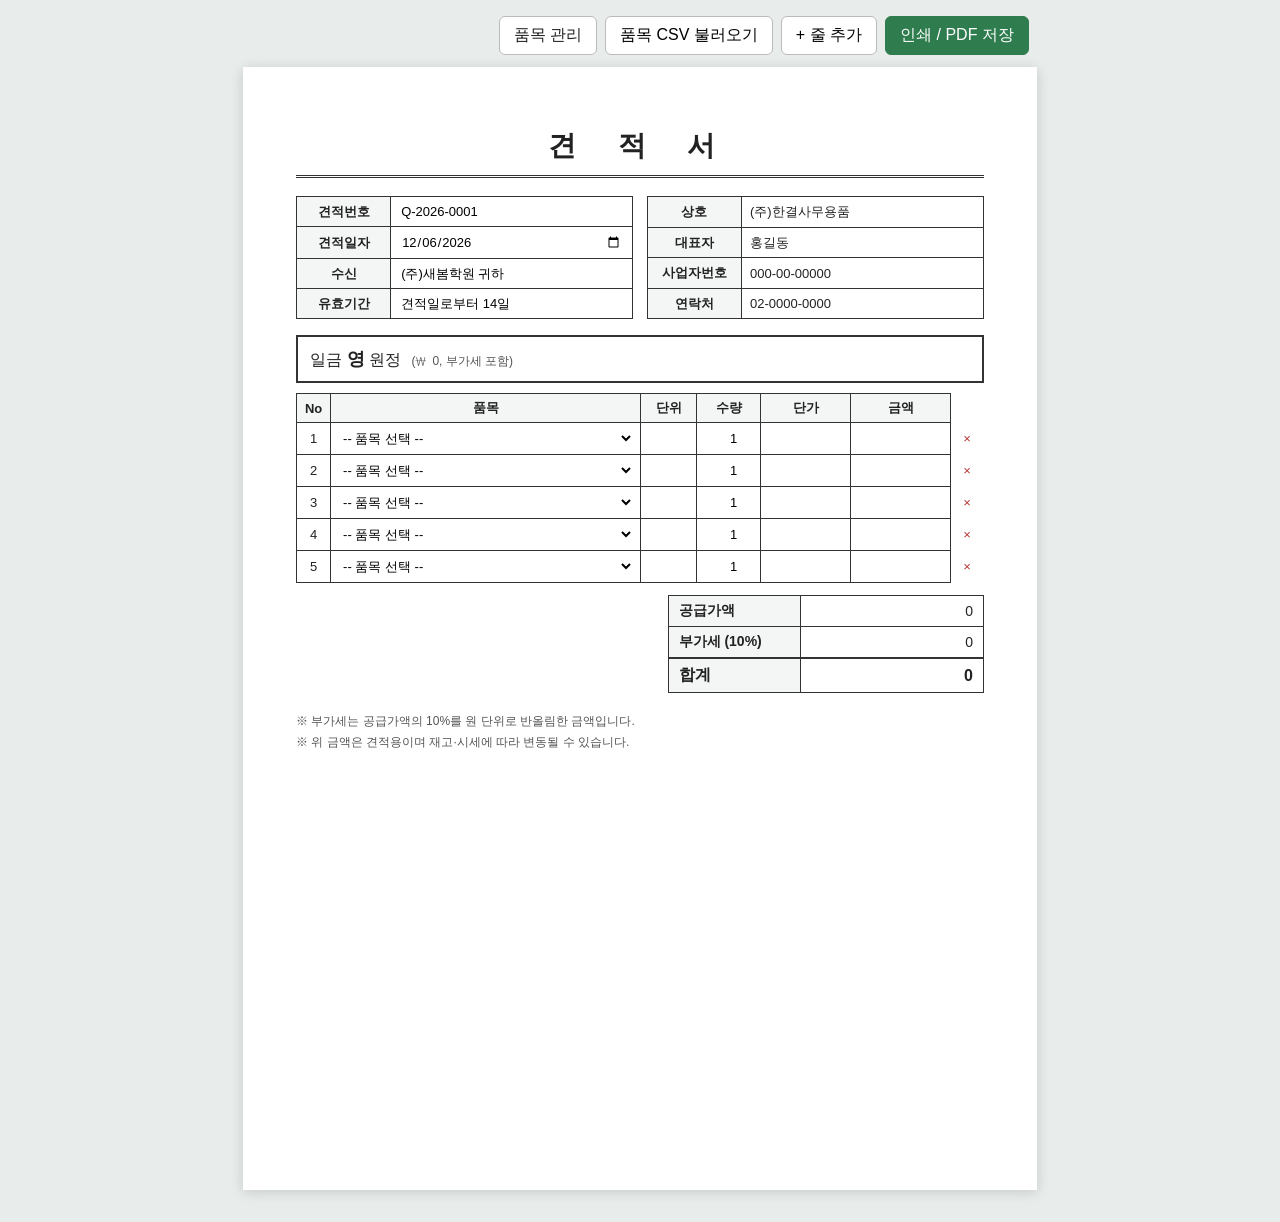
==== index.html @ 33ef7d53 "초기화" ====
<!doctype html>
<html lang="ko">
<head>
<meta charset="utf-8">
<meta name="viewport" content="width=device-width, initial-scale=1">
<title>견적서 계산기</title>
<link rel="stylesheet" href="style.css">
</head>
<body>
<div class="toolbar no-print">
  <a class="btn" href="items.html">품목 관리</a>
  <button id="load-csv" title="items.csv를 골라 품목 목록을 바꿔요">품목 CSV 불러오기</button>
  <input id="csv-file" type="file" accept=".csv,text/csv" hidden>
  <button id="add-row">+ 줄 추가</button>
  <button id="print" class="primary">인쇄 / PDF 저장</button>
</div>

<main class="sheet">
  <h1>견 적 서</h1>

  <section class="info">
    <table class="meta">
      <tr><th>견적번호</th><td><input id="quote-no" value="Q-2026-0001"></td></tr>
      <tr><th>견적일자</th><td><input id="quote-date" type="date"></td></tr>
      <tr><th>수신</th><td><input id="customer" value="(주)새봄학원 귀하"></td></tr>
      <tr><th>유효기간</th><td><input value="견적일로부터 14일"></td></tr>
    </table>
    <table class="meta supplier">
      <tr><th>상호</th><td>(주)한결사무용품</td></tr>
      <tr><th>대표자</th><td>홍길동</td></tr>
      <tr><th>사업자번호</th><td>000-00-00000</td></tr>
      <tr><th>연락처</th><td>02-0000-0000</td></tr>
    </table>
  </section>

  <p class="hangul-line">일금 <strong id="hangul">영</strong> 원정 <span>(₩<span id="hangul-num">0</span>, 부가세 포함)</span></p>

  <table class="items">
    <thead>
      <tr><th class="c-no">No</th><th>품목</th><th class="c-unit">단위</th><th class="c-qty">수량</th><th class="c-price">단가</th><th class="c-amt">금액</th><th class="c-del no-print"></th></tr>
    </thead>
    <tbody id="rows"></tbody>
  </table>

  <table class="totals">
    <tr><th>공급가액</th><td id="supply">0</td></tr>
    <tr><th>부가세 (10%)</th><td id="vat">0</td></tr>
    <tr class="grand"><th>합계</th><td id="total">0</td></tr>
  </table>

  <p class="note">※ 부가세는 공급가액의 10%를 원 단위로 반올림한 금액입니다.<br>※ 위 금액은 견적용이며 재고·시세에 따라 변동될 수 있습니다.</p>
</main>

<!-- 기본 품목표(JSON). items.csv를 읽지 못할 때만 쓰는 예비용. 품목 수정은 품목 관리(items.html)에서. -->
<script type="application/json" id="items-data">
[
  {"name": "A4 복사용지 (500매)", "unit": "박스", "price": 24500},
  {"name": "볼펜 (검정, 12자루)", "unit": "다스", "price": 4800},
  {"name": "형광펜 (5색 세트)", "unit": "세트", "price": 3900},
  {"name": "스테이플러 (중형)", "unit": "개", "price": 5200},
  {"name": "스테이플러 침 (10호, 20통)", "unit": "박스", "price": 3600},
  {"name": "포스트잇 (76×76, 12패드)", "unit": "팩", "price": 7800},
  {"name": "클리어파일 (A4, 40매)", "unit": "권", "price": 4300},
  {"name": "파일철 (3공 바인더)", "unit": "개", "price": 2900},
  {"name": "화이트보드 마커 (흑/청/적)", "unit": "세트", "price": 3300},
  {"name": "사무용 가위 (대)", "unit": "개", "price": 2400},
  {"name": "탁상용 계산기 (12자리)", "unit": "개", "price": 9800},
  {"name": "라벨지 (A4, 24칸 100매)", "unit": "팩", "price": 11200}
]
</script>
<script src="csv.js"></script>
<script src="app.js"></script>
</body>
</html>
---- style.css ----
:root { --line:#333; --soft:#f3f6f4; --accent:#2f7d4f; }
* { box-sizing: border-box; }
body { margin:0; background:#e8ecea; font-family:"Malgun Gothic","Apple SD Gothic Neo",sans-serif; color:#222; }
.toolbar { max-width:210mm; margin:16px auto 0; display:flex; gap:8px; justify-content:flex-end; padding:0 8px; }
button { padding:8px 14px; border:1px solid #bbb; background:#fff; border-radius:6px; cursor:pointer; font:inherit; }
button.primary { background:var(--accent); color:#fff; border-color:var(--accent); }
.sheet { width:210mm; min-height:297mm; margin:12px auto 32px; padding:16mm 14mm; background:#fff; box-shadow:0 2px 12px rgba(0,0,0,.15); }
h1 { text-align:center; letter-spacing:.6em; margin:0 0 18px; font-size:28px; border-bottom:3px double var(--line); padding-bottom:10px; }
.info { display:flex; gap:12px; justify-content:space-between; }
table { border-collapse:collapse; width:100%; }
.meta { width:49%; font-size:13px; }
.meta th, .meta td { border:1px solid var(--line); padding:5px 8px; }
.meta th { background:var(--soft); width:28%; text-align:center; font-weight:600; }
input, select { font:inherit; border:none; background:transparent; width:100%; padding:2px; }
input:hover, select:hover, input:focus, select:focus { background:#fffbe0; outline:none; }
.hangul-line { margin:16px 0 10px; padding:10px 12px; border:2px solid var(--line); font-size:16px; }
.hangul-line strong { font-size:18px; }
.hangul-line span { font-size:12px; color:#555; margin-left:6px; }
.items { font-size:13px; }
.items th, .items td { border:1px solid var(--line); padding:5px 6px; }
.items thead th { background:var(--soft); }
.c-no { width:34px; text-align:center; } .c-unit { width:56px; } .c-qty { width:64px; }
.c-price { width:90px; } .c-amt { width:100px; } .c-del { width:30px; border:none !important; background:none !important; }
.items td.num { text-align:right; }
.items td.center { text-align:center; }
.items input[type=number] { text-align:right; }
.del { padding:0 6px; border:none; color:#b33; background:none; }
.totals { width:46%; margin:12px 0 0 auto; font-size:14px; }
.totals th, .totals td { border:1px solid var(--line); padding:6px 10px; }
.totals th { background:var(--soft); text-align:left; width:42%; }
.totals td { text-align:right; }
.totals .grand th, .totals .grand td { font-weight:700; font-size:16px; border-top:2px solid var(--line); }
.note { margin-top:18px; font-size:12px; color:#555; line-height:1.7; }
@media print {
  @page { size:A4; margin:0; }
  body { background:#fff; }
  .no-print { display:none !important; }
  .sheet { box-shadow:none; margin:0; width:auto; min-height:auto; }
  input, select { appearance:none; -webkit-appearance:none; }
  input:hover, select:hover { background:transparent; }
}

.toolbar .btn { display:inline-block; padding:8px 14px; border:1px solid #bbb; border-radius:6px; background:#fff; color:inherit; text-decoration:none; font:inherit; }
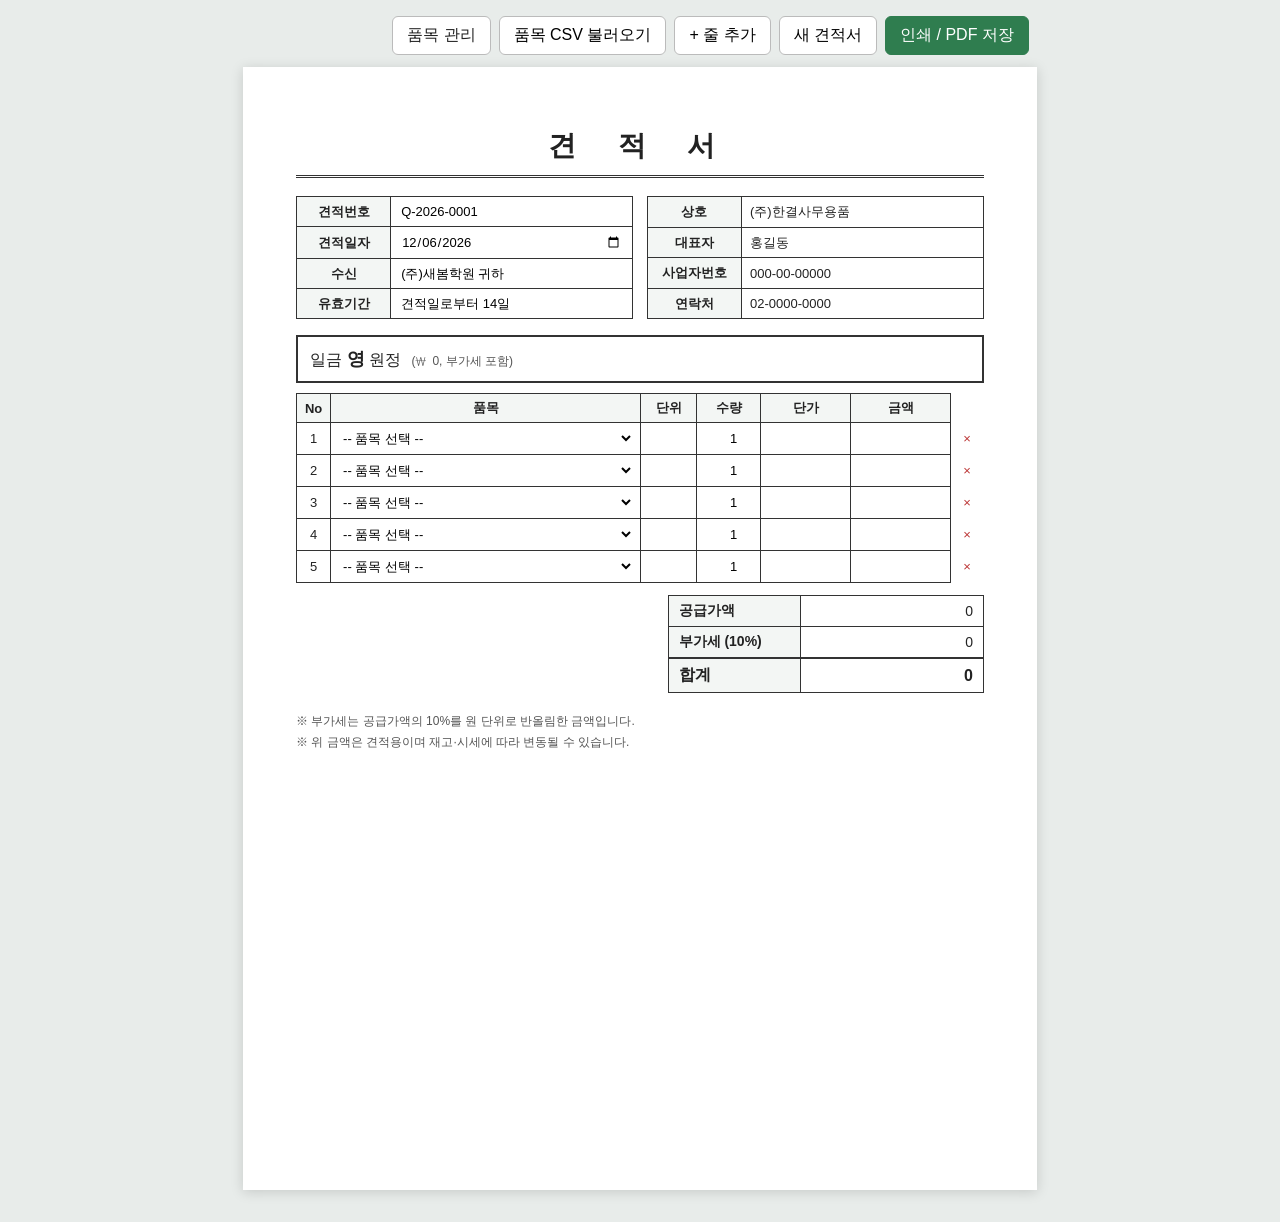
==== commit 9999e91f: "새 견적서 버튼, 품목 관리 새 창, 임시 저장, 나갈 때 경고" ====
--- a/index.html
+++ b/index.html
@@ -8,10 +8,11 @@
 </head>
 <body>
 <div class="toolbar no-print">
-  <a class="btn" href="items.html">품목 관리</a>
+  <a class="btn" href="items.html" target="_blank" rel="noopener" title="새 창에서 열려요. 작성 중인 견적서는 그대로 있어요">품목 관리</a>
   <button id="load-csv" title="items.csv를 골라 품목 목록을 바꿔요">품목 CSV 불러오기</button>
   <input id="csv-file" type="file" accept=".csv,text/csv" hidden>
   <button id="add-row">+ 줄 추가</button>
+  <button id="reset" title="작성 중인 내용을 지우고 새로 시작해요">새 견적서</button>
   <button id="print" class="primary">인쇄 / PDF 저장</button>
 </div>
 
@@ -23,7 +24,7 @@
       <tr><th>견적번호</th><td><input id="quote-no" value="Q-2026-0001"></td></tr>
       <tr><th>견적일자</th><td><input id="quote-date" type="date"></td></tr>
       <tr><th>수신</th><td><input id="customer" value="(주)새봄학원 귀하"></td></tr>
-      <tr><th>유효기간</th><td><input value="견적일로부터 14일"></td></tr>
+      <tr><th>유효기간</th><td><input id="valid" value="견적일로부터 14일"></td></tr>
     </table>
     <table class="meta supplier">
       <tr><th>상호</th><td>(주)한결사무용품</td></tr>
